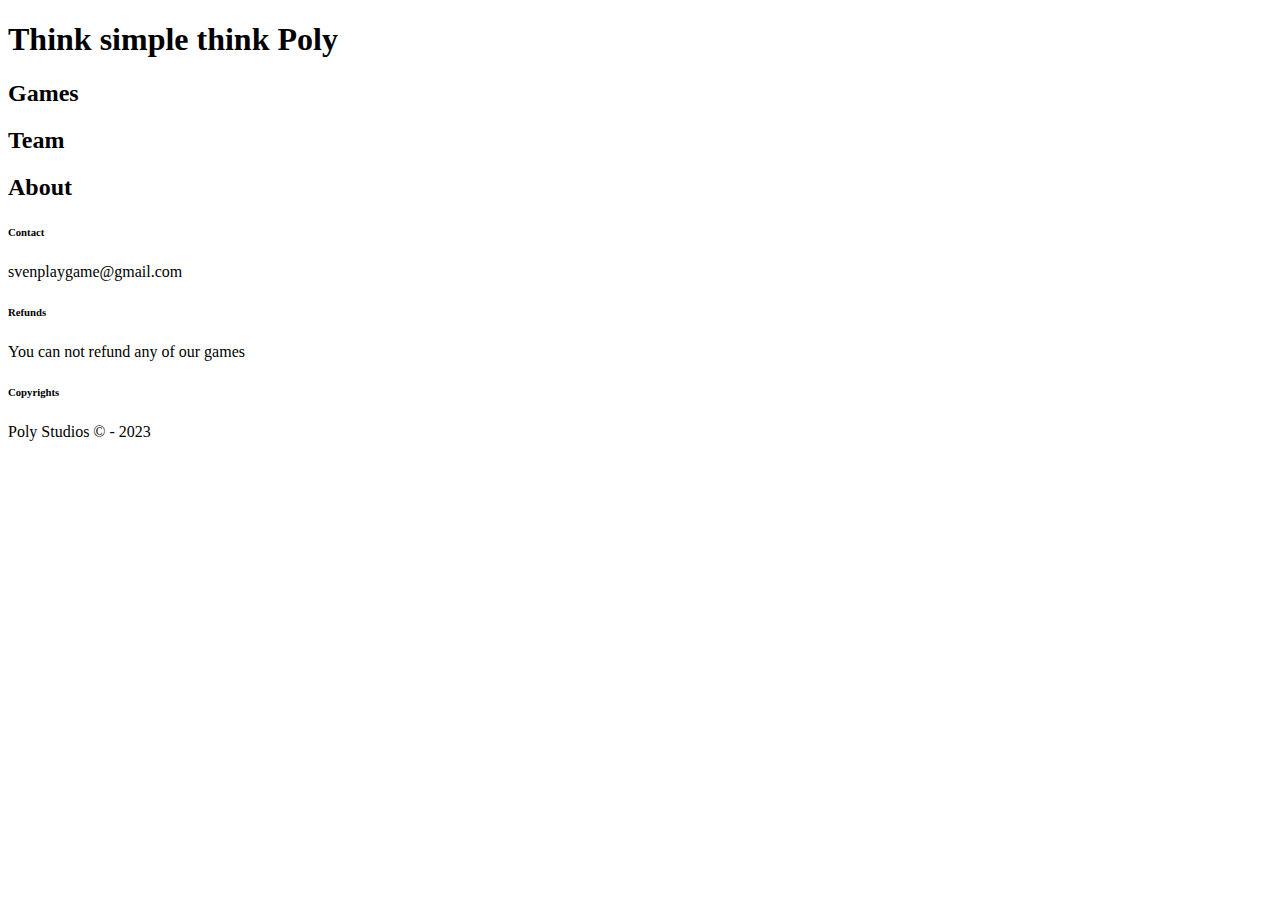
==== index.html @ 9f6fc689 "Create index.html" ====
<!DOCTYPE html>
<html lang="en">
<head>
    <title>Poly Studios</title>
    <link rel="stylesheet" href="style.css">
    <link rel="shortcut icon" href="icon.png" type="image/x-icon">
    <meta charset="UTF-8">
    <meta http-equiv="X-UA-Compatible" content="IE=edge">
    <meta name="viewport" content="width=device-width, initial-scale=1.0">
</head>
<body>
    <div class="Home-Page-Top">
        <h1 class="Moto" >Think simple think Poly</h1>
        <div  class="bgimg" ></div>
    </div>
    <div class="Home-Page-Text">
        <span></span>
        <div class="Link-Card" id="GaCard">
            <div class="Card-Image" id="Card1"></div>
            <h2 class="Text-Header">Games</h2>
        </div>
        <div class="Link-Card" id="TeCard">
            <div class="Card-Image" id="Card2"></div>
            <h2 class="Text-Header">Team</h2>
        </div>
        
        <span></span>
    </div>
    <div class="About">
        <h2 class="AboutHead">About</h2>
    </div>
    <div class="Foot-Page">
        <h6 class="Foot-Title">Contact</h6>
        <p class="Foot-Text">svenplaygame@gmail.com</p>
        <h6 class="Foot-Title">Refunds</h6>
        <p class="Foot-Text">You can not refund any of our games</p>
        <h6 class="Foot-Title">Copyrights</h6>
        <p class="Foot-Text">Poly Studios © - 2023</p>
    </div>
    <script src="poly-main.js"></script>
</body>

</html>
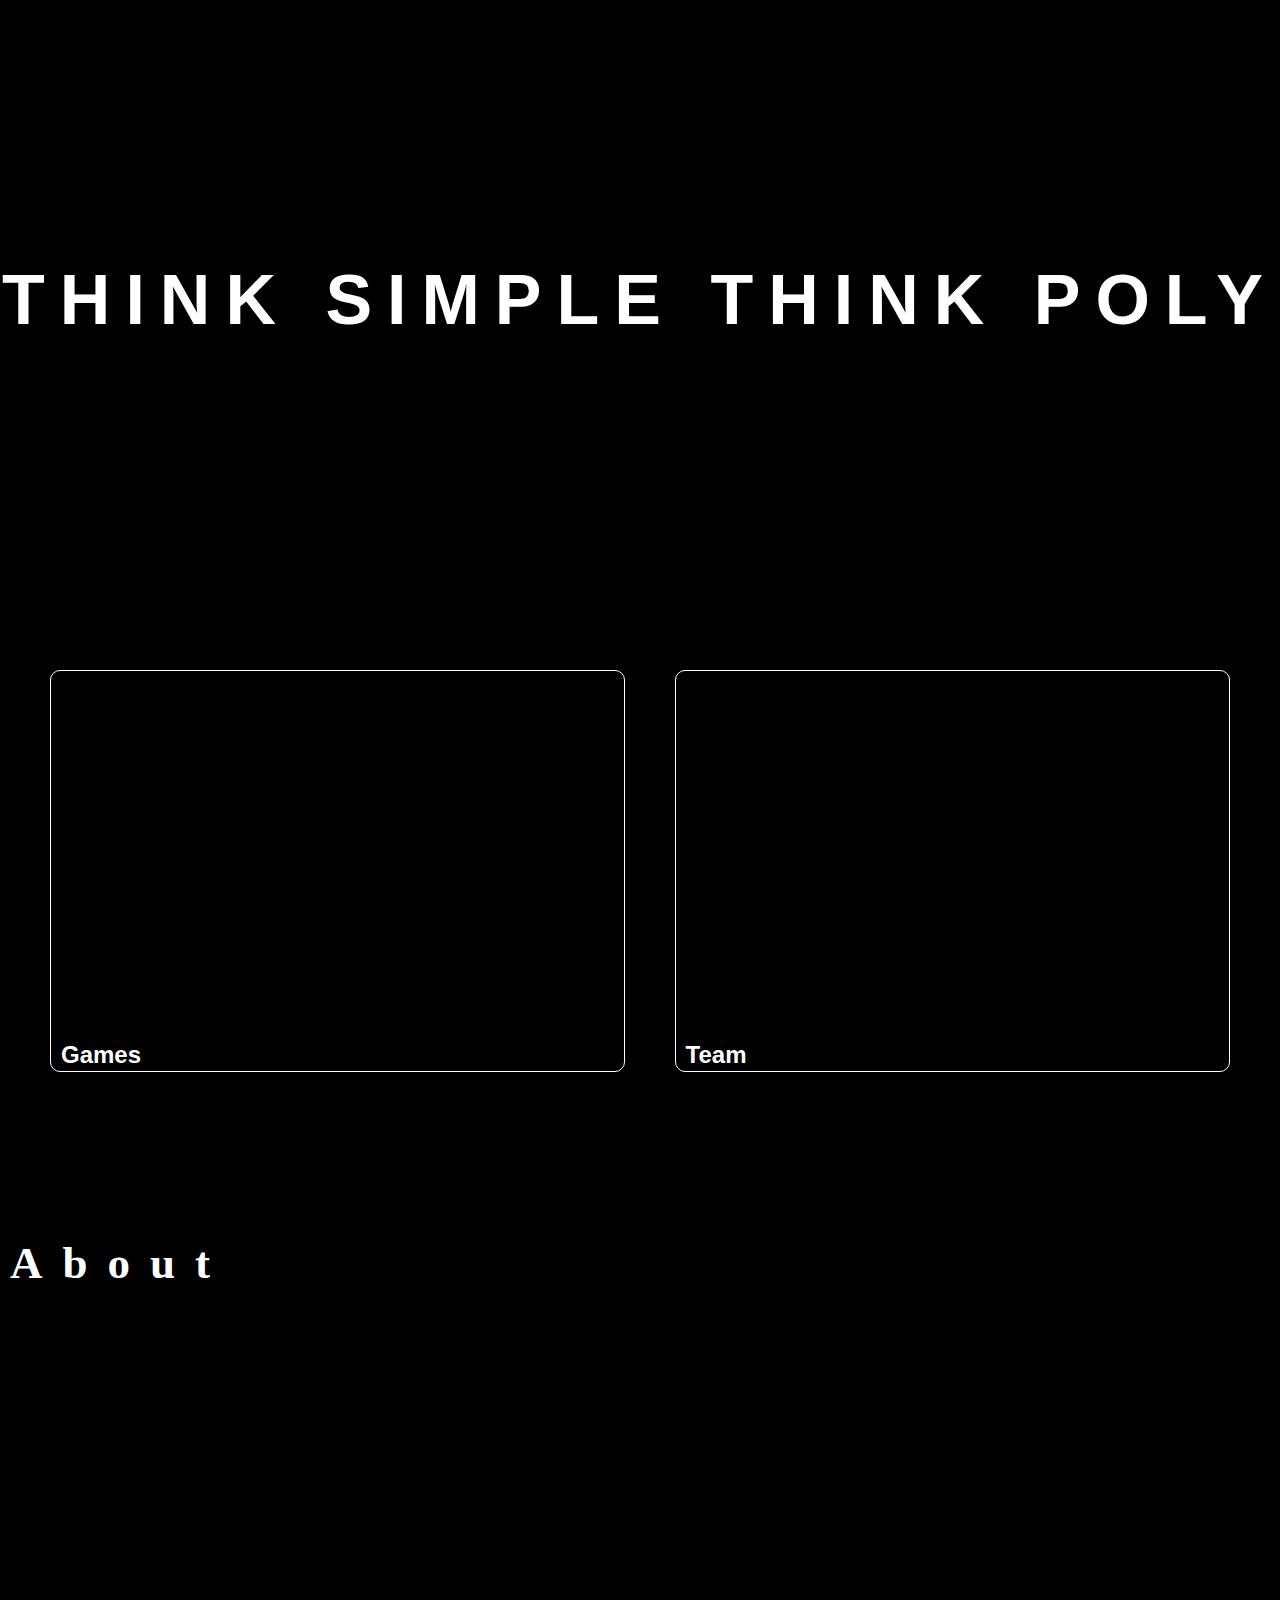
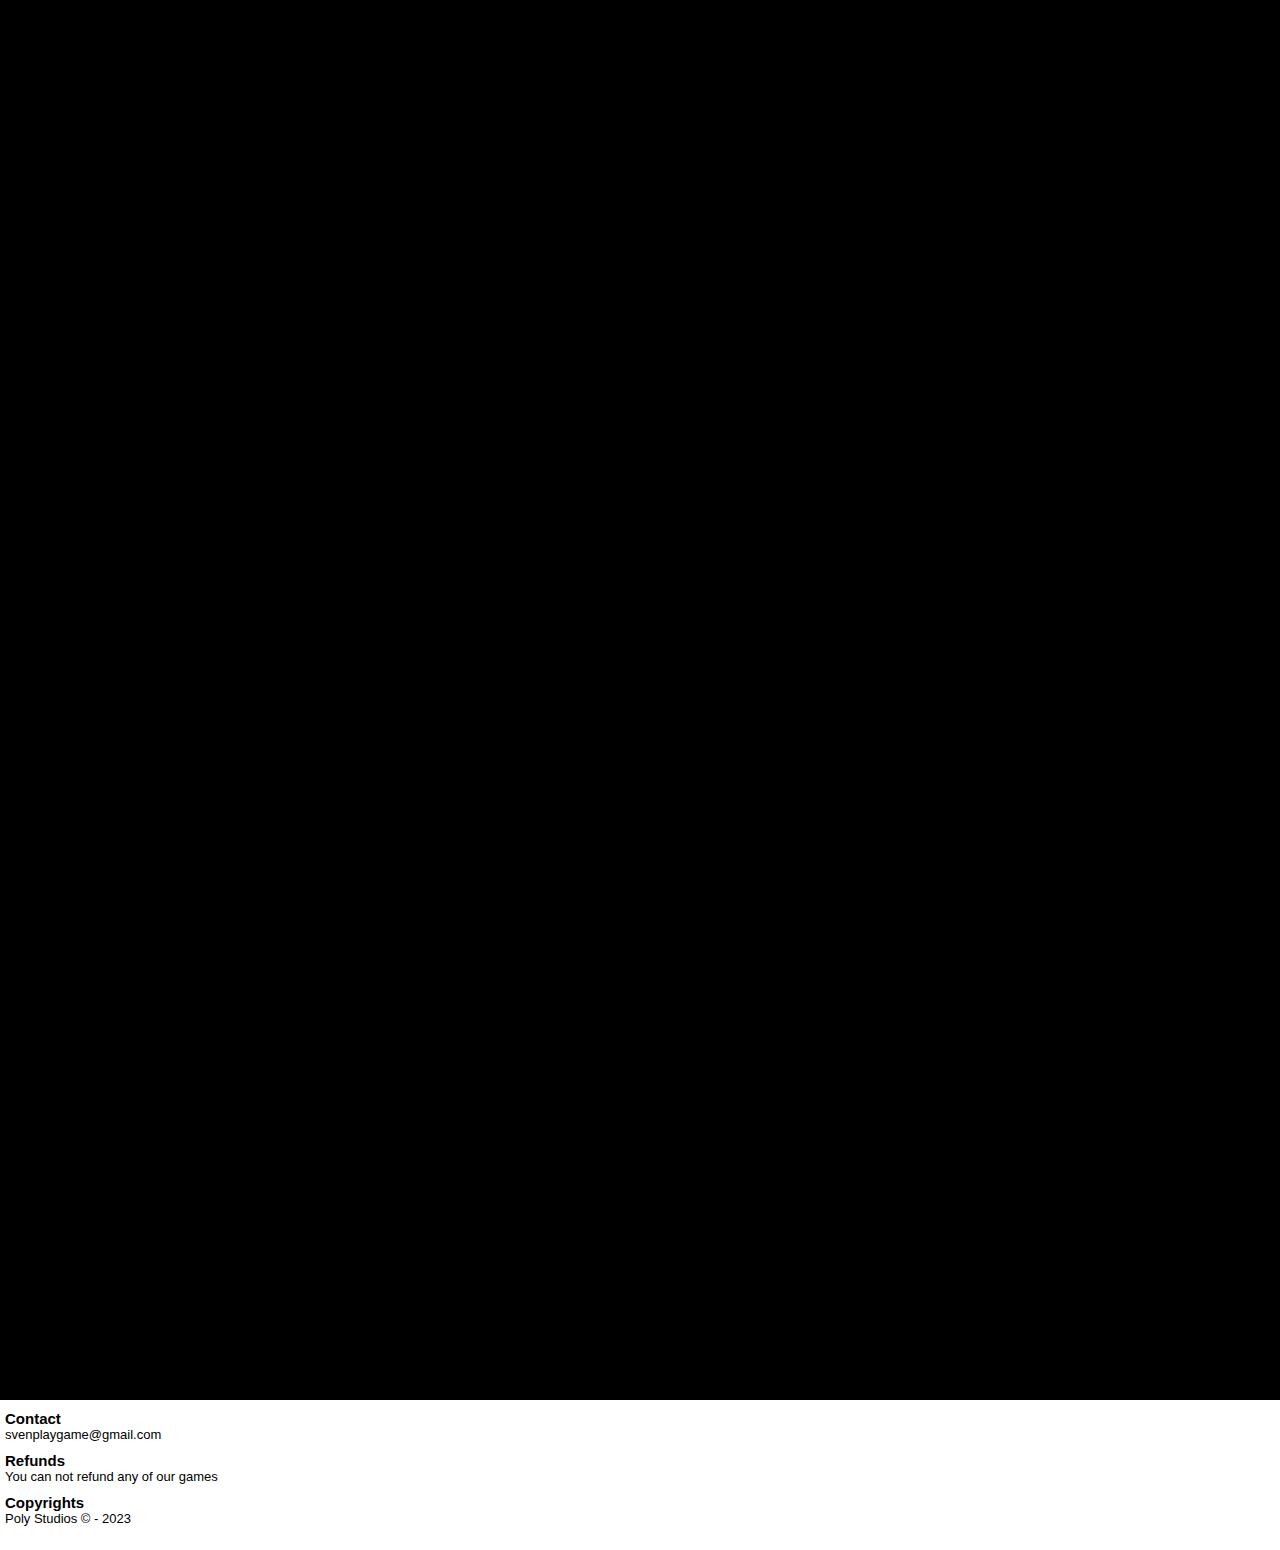
==== commit e34b743c: "Update index.html" ====
--- a/index.html
+++ b/index.html
@@ -3,7 +3,7 @@
 <head>
     <title>Poly Studios</title>
     <link rel="stylesheet" href="style.css">
-    <link rel="shortcut icon" href="icon.png" type="image/x-icon">
+    <link rel="shortcut icon" href="polystudio.png" type="image/x-icon">
     <meta charset="UTF-8">
     <meta http-equiv="X-UA-Compatible" content="IE=edge">
     <meta name="viewport" content="width=device-width, initial-scale=1.0">
--- a/style.css
+++ b/style.css
@@ -0,0 +1,168 @@
+body{
+    background-color: black;
+    color: white;
+    user-select: none;
+}
+
+.bgimg{
+    position: absolute;
+    background-image: url("https://s3.envato.com/files/297571555/1.jpg");
+    background-position: center;
+    background-size: cover;
+    opacity: 0.4;
+    height: 600px;
+    width: 100%;
+}
+.Moto{
+ 
+    font-size: 70px;
+    letter-spacing: 15px;
+    text-transform: uppercase;
+    font-family: 'Arial';
+    font-style: normal;
+    color: white;
+    font-weight: 900;
+}
+
+.About{
+    position: absolute;
+    top: 1200px;
+    left: 0;
+    height: 1600px;
+    width: 100%;
+
+}
+.AboutHead{
+    letter-spacing: 20px;
+    font-weight: 600;
+    font-family:'Roboto';
+    font-size: 45px;
+    margin-left: 10px;
+}
+.Home-Page-Top{
+    display: grid;
+    place-content: center;
+    text-align: center;
+    font-size: 70px;
+    letter-spacing: 15px;
+    text-transform: uppercase;
+    font-family: 'Arial';
+    font-style: normal;
+    color: white;
+    font-weight: 900;
+    height: 600px;
+    width: 100%;
+    position: absolute;
+    left: 0;
+    top: 0;
+}
+.Home-Page-Text{
+    position: absolute;
+    top: 670px;
+    width: 100%;
+    display: grid;
+    column-gap: 50px;
+    grid-template-columns: 0px auto auto 0px;
+    left: 0;
+    
+}
+@media only screen and (max-width: 600px) {
+    .Home-Page-Text {
+        column-gap: 10px;
+    }
+}
+
+/*Link Cards*/
+
+#Card1{
+    height: 350px;
+    background-position: center;
+    border-radius: 10px;
+    background-size: cover;
+    background-image: url("https://img2.cgtrader.com/items/676434/3652755015/low-poly-earth-3d-model-low-poly-obj-3ds-fbx-blend-dae-mtl.png");
+}
+#Card2{
+    height: 350px;
+    background-position: center;
+    border-radius: 10px;
+    background-size: cover;
+    background-image: url("https://i.pinimg.com/originals/50/ad/c4/50adc42680529f5e1c61530626524448.png");
+   
+}
+
+.Link-Card{
+    animation: Card-Leave linear 0.05s;
+    rotate: 0deg;
+    scale: 1;
+
+    height: 400px;
+    border-radius: 10px;
+    border: white solid 1px;
+    background-color: black;
+}
+.Link-Card:hover{
+    animation: Card-Hover linear 0.1s;
+    rotate: 3deg;
+    scale: 1.03;
+}
+.Link-Card:active{
+    opacity: 0.5;
+}
+
+.Text-Header{
+    font-family: 'Arial';
+    font-style: normal;
+    padding-left: 10px;
+}
+
+
+
+
+/*Foot on page*/
+.Foot-Page{
+    background-color: white;
+    color: black;
+    position: absolute;
+    top: 3000px;
+    left: 0;
+    height: 150px;
+    font-family: "Arial";
+    width: 100%;
+}
+.Foot-Title{
+    padding: 0;
+    margin: 0;
+    padding-left: 5px;
+    padding-top: 10px;
+    font-size: 15px;
+}
+.Foot-Text{
+    padding: 0;
+    margin: 0;
+    padding-left: 5px;
+    font-size: 13px;
+}
+
+/*Animations*/
+@keyframes Card-Hover{
+    0%{
+        rotate: 0deg;
+        scale: 1;
+    }
+    
+    100%{
+        rotate: 3deg;
+        scale: 1.03;
+    }
+}
+@keyframes Card-Leave{
+    100%{
+        rotate: 0deg;
+        scale: 1;
+    }
+    
+    0%{
+        rotate: 3deg;
+        scale: 1.03;
+    }
+}
